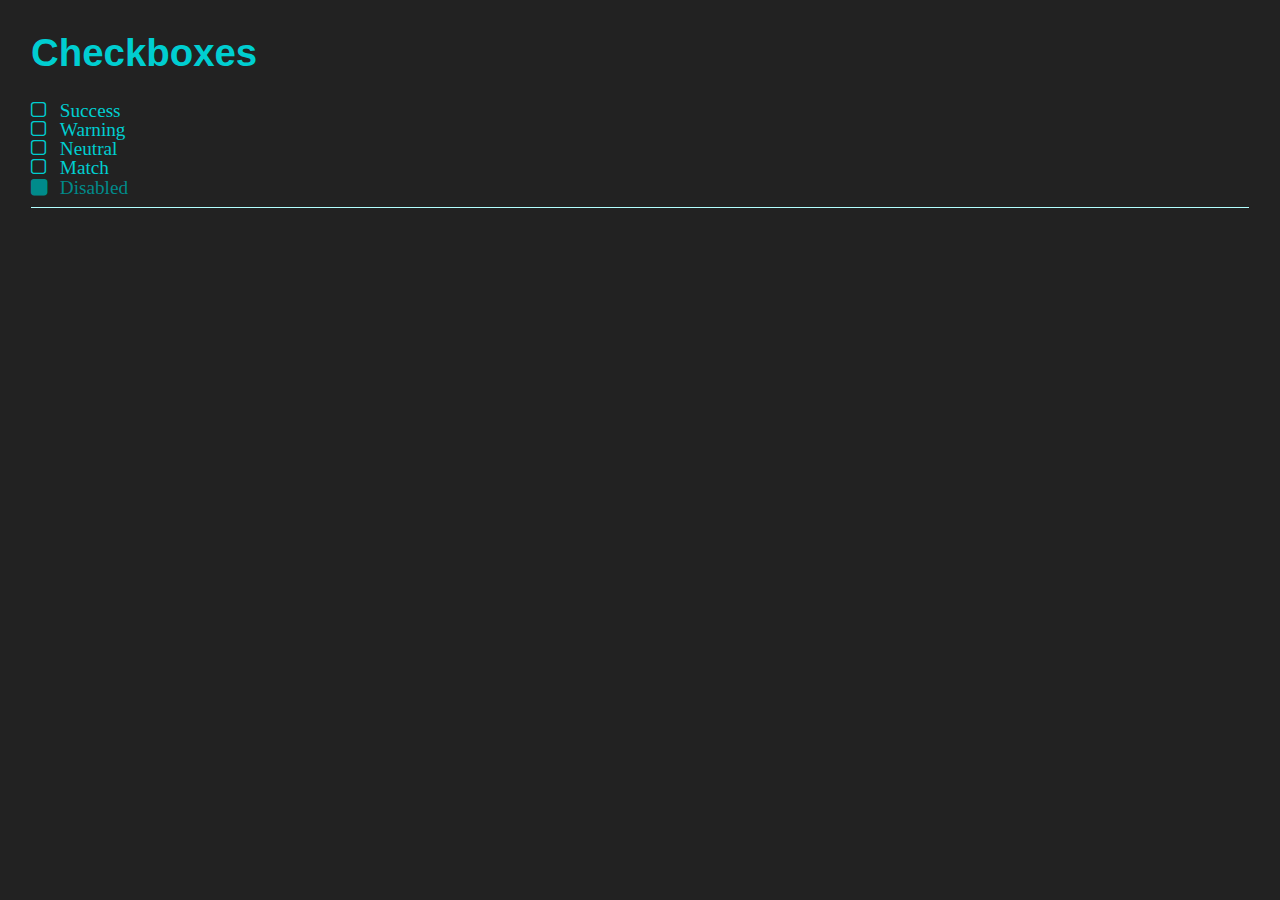
==== Checkboxes.html @ f3eb23fc "Added checkboxes and full viewport html work" ====
<html>
    <head>
        <style>
        @import url('http://netdna.bootstrapcdn.com/font-awesome/4.0.3/css/font-awesome.css');

html {
 font: 1.2em 'tahoma', sans-serif;
 color:darkturquoise;
 padding:1.2em;
 background-color: #222
}

form{
  	margin: 0;
    padding-bottom:10px;
    border-bottom: .5px solid #B2FFFF;
}

/* Checkbox Style */

@keyframes check-scale {
  from{
   transform:rotate(-45Deg) scale(.1, 0.1);
   }
    to {
   transform: rotate(20deg) scale(1.1, 0) ;
   }
}



label{
 cursor: pointer;
  color: darkturquoise;
}


input[type="checkbox"]{
 display: none;
}

input[type="checkbox"]+ .label-text:before{
 content: "\f096";
 speak: none;
    font-style: normal;
    font-weight: normal;
    font-variant: normal;
    text-transform: none;
    line-height: 1;
    -webkit-font-smoothing: antialiased;
    width: 1.5em;
    display: inline-block;
    margin-right: 0px;
}
/* Change color to white when hover over the labels
            Working...
            */
        label{} 

            /*Success*/
input[name="success"]:checked + .label-text:before {
 content: "\f14a";
 color:chartreuse;
/* color: #f30; */
 animation: check-scale; animation-duration: 150ms; animation-iteration-count: 1;
  animation-delay:50ms; 
}

            /* Warning */
input[name="warning"]:checked + .label-text:before {
 content: "\f14a";
 color:orangered;
/* color: #f30; */
 animation: check-scale; animation-duration: 150ms; animation-iteration-count: 1;
  animation-delay:50ms; 
}

            /* Neutral */
input[name="neutral"]:checked + .label-text:before {
 content: "\f14a";
 color:whitesmoke;
/* color: #f30; */
 animation: check-scale; animation-duration: 150ms; animation-iteration-count: 1;
  animation-delay:50ms; 
}

            /* Match */
input[name="match"]:checked + .label-text:before {
 content: "\f14a";
 color:darkturquoise;
 animation: check-scale; animation-duration: 150ms; animation-iteration-count: 1;
    animation-delay:50ms; 
}
            
            /*Disabled*/
input[type="checkbox"]:disabled + .label-text {
 color: darkcyan;
}

input[type="checkbox"]:disabled + .label-text:before {
 content:"\f0c8"; 
    color: darkcyan;    
}


        </style>
    
    </head>
<body>
    <h1>Checkboxes</h1>
<form action="">
    <label>
    <input type="checkbox" name="success"><span class="fa label-text">Success</span>
    </label>
    <br>
    <label>
    <input type="checkbox" name="warning" ><span class="fa label-text">Warning</span>
    </label>
    <br>
    <label>
    <input type="checkbox" name="neutral"><span class="fa label-text">Neutral</span>
    </label>
    <br>
    <label>
    <input type="checkbox" name="match"><span class="fa label-text">Match</span>
    </label>
    <br>
    <label>
      <input type="checkbox" name="disabled" disabled><span class="fa label-text">Disabled</span>
    </label>
  
</form>
</body>

</html>
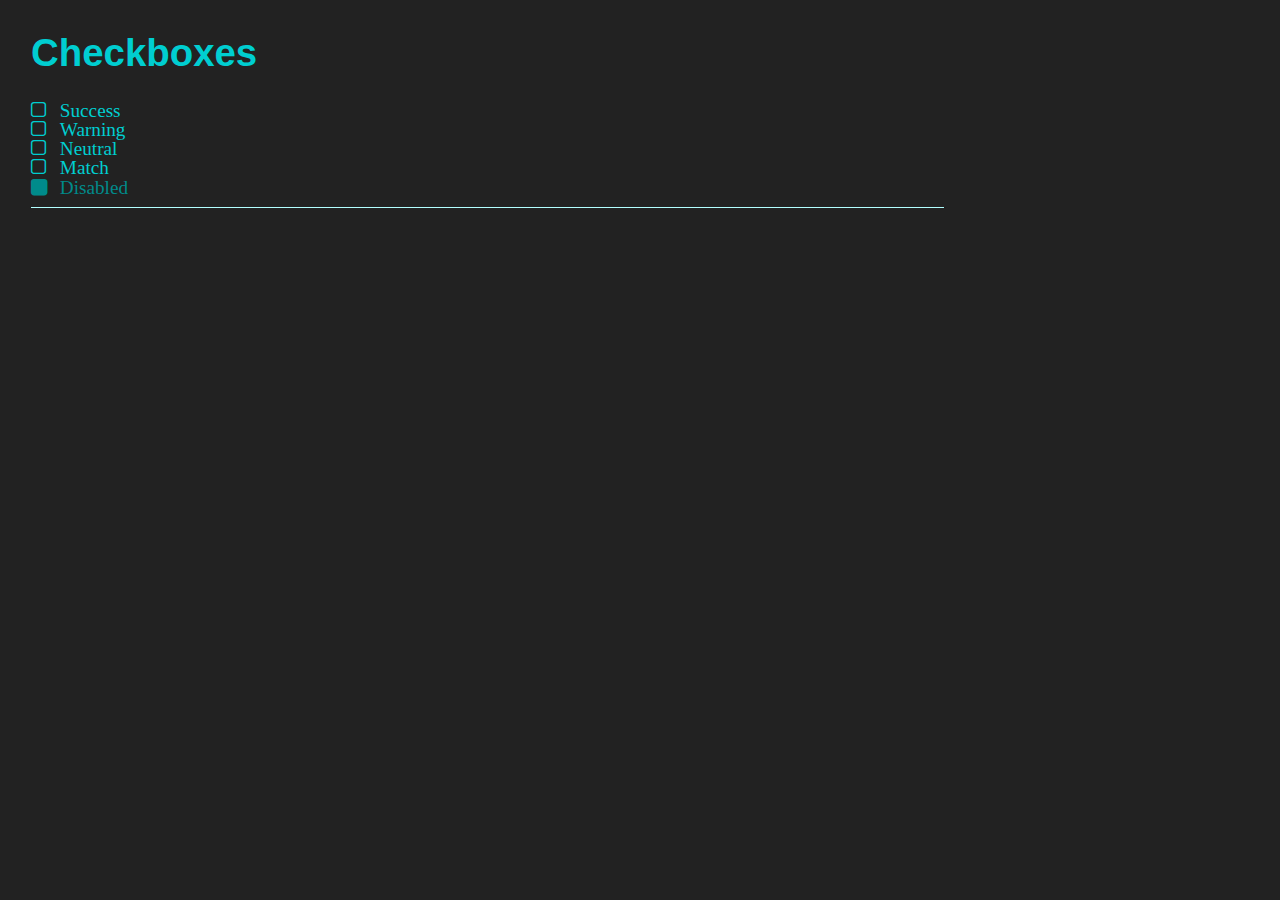
==== commit b9576a0f: "Organized project folder. Changed few scss" ====
--- a/Checkboxes.html
+++ b/Checkboxes.html
@@ -12,9 +12,17 @@
 
 form{
   	margin: 0;
+    width: 75%;
     padding-bottom:10px;
     border-bottom: .5px solid #B2FFFF;
 }
+
+
+label{
+ cursor: pointer;
+  color: darkturquoise;
+}
+
 
 /* Checkbox Style */
 
@@ -25,13 +33,6 @@
     to {
    transform: rotate(20deg) scale(1.1, 0) ;
    }
-}
-
-
-
-label{
- cursor: pointer;
-  color: darkturquoise;
 }
 
 
@@ -52,10 +53,8 @@
     display: inline-block;
     margin-right: 0px;
 }
-/* Change color to white when hover over the labels
-            Working...
-            */
-        label{} 
+
+
 
             /*Success*/
 input[name="success"]:checked + .label-text:before {
@@ -103,6 +102,8 @@
 }
 
 
+
+
         </style>
     
     </head>
